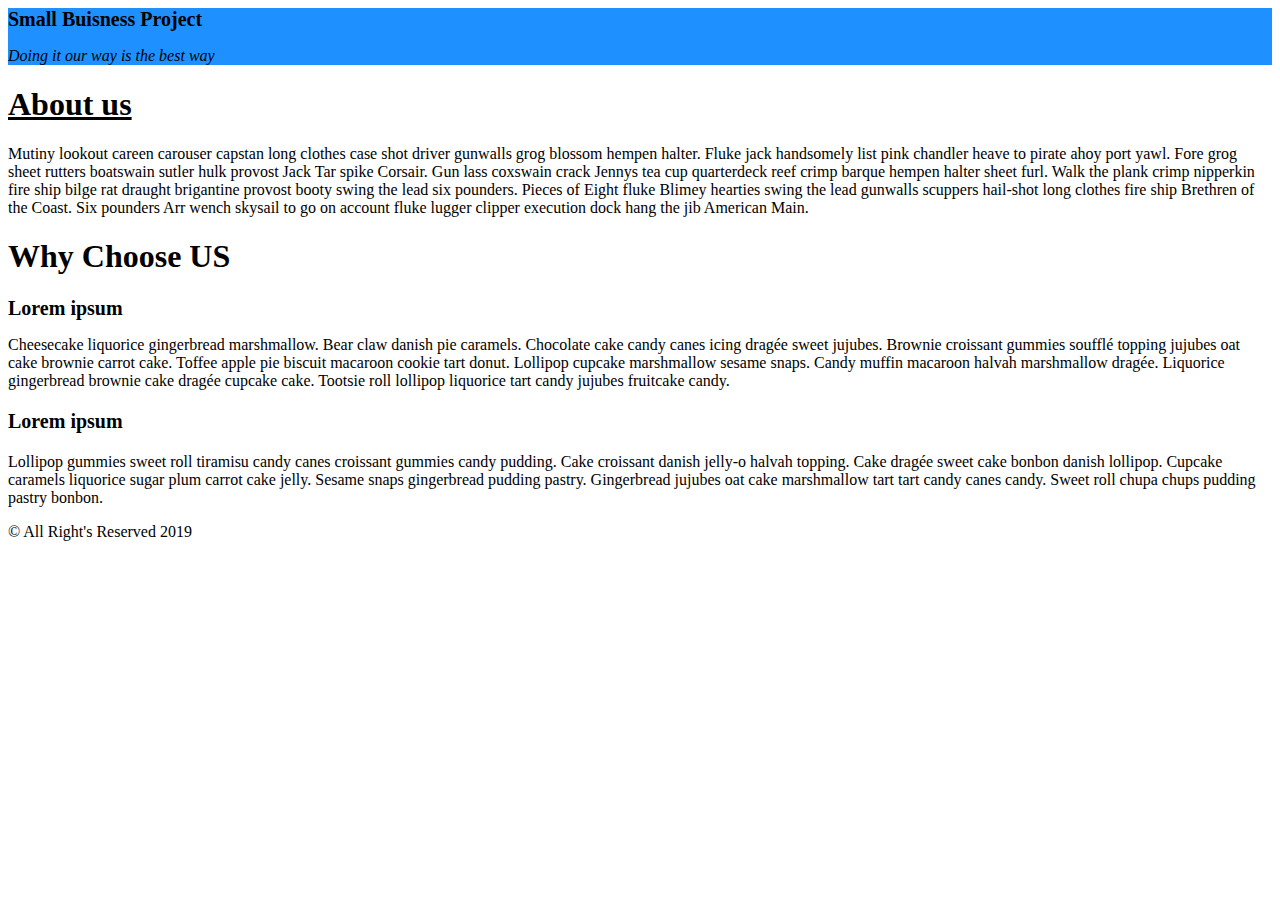
==== FED1StudioProject/Index.html @ b20cf39a "Version .1" ====
﻿<!DOCTYPE html/>
<link href="css/Custom.css" rel="stylesheet"/>
<html>
<head>

    <meta charset="utf-8" />
    <title></title>
    <style>
        main section h1{
            text-decoration:underline;
        }
        h2, h3{
            font-size:20px;
        }
    </style>
</head>
<body>
    <header>
        <h1>
            Small Buisness Project
        </h1>
        <p style="font-style: italic;">
            Doing it our way is the best way
        </p>

    </header>
    <main>
        <section>
            <h1>
                About us
            </h1>
            <p>
                Mutiny lookout careen carouser capstan long clothes case shot driver gunwalls grog blossom hempen halter. Fluke jack handsomely list pink chandler heave to pirate ahoy port yawl. Fore grog sheet rutters boatswain sutler hulk provost Jack Tar spike Corsair. Gun lass coxswain crack Jennys tea cup quarterdeck reef crimp barque hempen halter sheet furl. Walk the plank crimp nipperkin fire ship bilge rat draught brigantine provost booty swing the lead six pounders. Pieces of Eight fluke Blimey hearties swing the lead gunwalls scuppers hail-shot long clothes fire ship Brethren of the Coast. Six pounders Arr wench skysail to go on account fluke lugger clipper execution dock hang the jib American Main.
            </p>
        </section>
        <article>
            <h1>
                Why Choose US
            </h1>
            <h2>
                Lorem ipsum
            </h2>
            <p>
                Cheesecake liquorice gingerbread marshmallow. Bear claw danish pie caramels. Chocolate cake candy canes icing dragée sweet jujubes. Brownie croissant gummies soufflé topping jujubes oat cake brownie carrot cake. Toffee apple pie biscuit macaroon cookie tart donut. Lollipop cupcake marshmallow sesame snaps. Candy muffin macaroon halvah marshmallow dragée. Liquorice gingerbread brownie cake dragée cupcake cake. Tootsie roll lollipop liquorice tart candy jujubes fruitcake candy.
            </p>
            <h3>
                Lorem ipsum
            </h3>
            <p>
                Lollipop gummies sweet roll tiramisu candy canes croissant gummies candy pudding. Cake croissant danish jelly-o halvah topping. Cake dragée sweet cake bonbon danish lollipop. Cupcake caramels liquorice sugar plum carrot cake jelly. Sesame snaps gingerbread pudding pastry. Gingerbread jujubes oat cake marshmallow tart tart candy canes candy. Sweet roll chupa chups pudding pastry bonbon.
            </p>
        </article>
        
    </main>
    <footer>
        &copy; All Right's Reserved 2019
    </footer>
</body>
</html>
---- FED1StudioProject/css/Custom.css ----
﻿header h1 {
    font-size: 20px;
    font: bold;
}
header{
    background-color:dodgerblue;

}
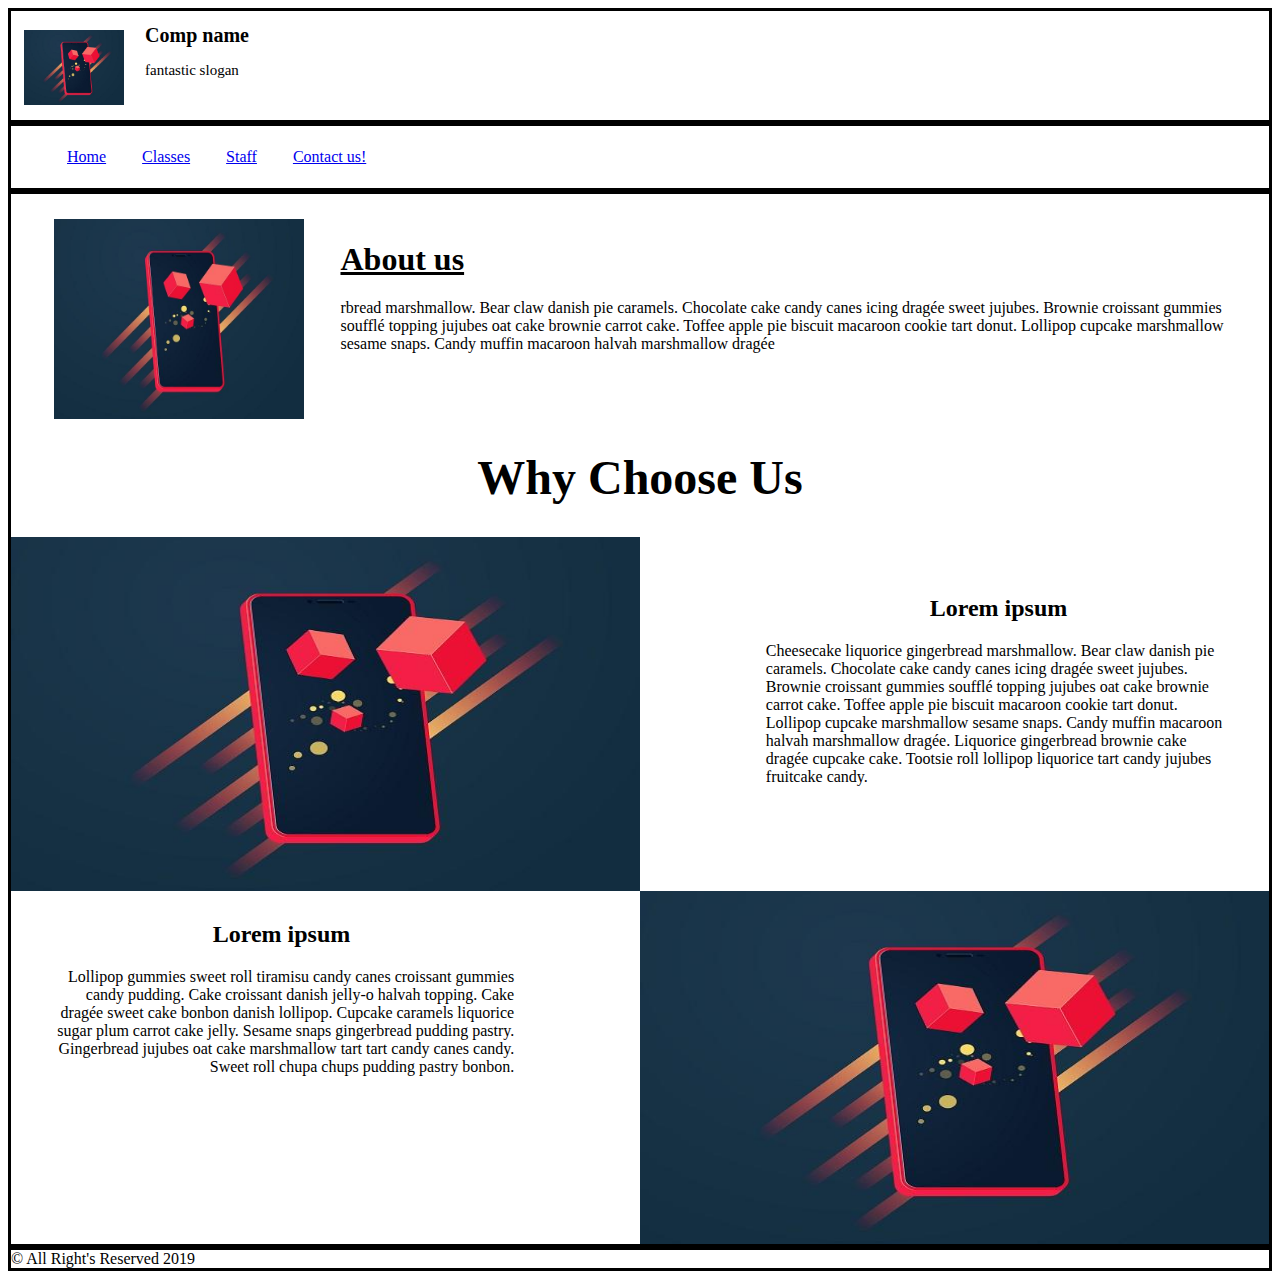
==== commit 6fd35565: "Improved Staff and Home pages" ====
--- a/FED1StudioProject/Index.html
+++ b/FED1StudioProject/Index.html
@@ -2,55 +2,75 @@
 <link href="css/Custom.css" rel="stylesheet"/>
 <html>
 <head>
-
     <meta charset="utf-8" />
-    <title></title>
-    <style>
-        main section h1{
-            text-decoration:underline;
-        }
-        h2, h3{
-            font-size:20px;
-        }
-    </style>
+    <title>Company Website</title>
 </head>
 <body>
     <header>
+        <img src="Images/TempLogo.png" alt="Company Logo" title="Logo" id="compLogo" />
         <h1>
-            Small Buisness Project
+            Comp name
         </h1>
-        <p style="font-style: italic;">
-            Doing it our way is the best way
+        <p>
+            fantastic slogan
         </p>
 
     </header>
+    <nav id="nav-formating">
+        <ul>
+            <li>
+                <a href="Index.html">Home</a>
+            </li>
+            <li>
+                <a href="Classes.html">Classes</a>
+            </li>
+            <li>
+                <a href="Staff.html">Staff</a>
+            </li>
+            <li>
+                <a href="Contact.html">Contact us!</a>
+            </li>
+        </ul>
+    </nav>
     <main>
-        <section>
+        <article class="about-us">
+            <img src="Images/TempLogo.png" alt="Reason Picture" id="aboutUsImg" />
+            <article>
+                <h1>
+                    About us
+                </h1>
+                <p>
+                    rbread marshmallow. Bear claw danish pie caramels. Chocolate cake candy canes icing dragée sweet jujubes. Brownie croissant gummies soufflé topping jujubes oat cake brownie carrot cake. Toffee apple pie biscuit macaroon cookie tart donut. Lollipop cupcake marshmallow sesame snaps. Candy muffin macaroon halvah marshmallow dragée
+                </p>
+            </article>
+        </article>
+        <section class="choose-us">
             <h1>
-                About us
+                Why Choose Us
             </h1>
-            <p>
-                Mutiny lookout careen carouser capstan long clothes case shot driver gunwalls grog blossom hempen halter. Fluke jack handsomely list pink chandler heave to pirate ahoy port yawl. Fore grog sheet rutters boatswain sutler hulk provost Jack Tar spike Corsair. Gun lass coxswain crack Jennys tea cup quarterdeck reef crimp barque hempen halter sheet furl. Walk the plank crimp nipperkin fire ship bilge rat draught brigantine provost booty swing the lead six pounders. Pieces of Eight fluke Blimey hearties swing the lead gunwalls scuppers hail-shot long clothes fire ship Brethren of the Coast. Six pounders Arr wench skysail to go on account fluke lugger clipper execution dock hang the jib American Main.
-            </p>
+            <img src="Images/TempLogo.png" alt="Reason Picture" id="reasonOnePic" />
+            <article>
+                <h2 class=" textAlignLeft">
+
+                    Lorem ipsum
+                </h2>
+                <p class="textAlignLeft">
+                    Cheesecake liquorice gingerbread marshmallow. Bear claw danish pie caramels. Chocolate cake candy canes icing dragée sweet jujubes. Brownie croissant gummies soufflé topping jujubes oat cake brownie carrot cake. Toffee apple pie biscuit macaroon cookie tart donut. Lollipop cupcake marshmallow sesame snaps. Candy muffin macaroon halvah marshmallow dragée. Liquorice gingerbread brownie cake dragée cupcake cake. Tootsie roll lollipop liquorice tart candy jujubes fruitcake candy.
+                </p>
+            </article>
+            <img src="Images/TempLogo.png" alt="Reason Picture" id="reasonTwoPic" />
+            <article>
+                <h2 class="textAlignRight">
+                    Lorem ipsum
+                </h2>
+                <p class="textAlignRight">
+                    Lollipop gummies sweet roll tiramisu candy canes croissant gummies candy pudding. Cake croissant danish jelly-o halvah topping. Cake dragée sweet cake bonbon danish lollipop. Cupcake caramels liquorice sugar plum carrot cake jelly. Sesame snaps gingerbread pudding pastry. Gingerbread jujubes oat cake marshmallow tart tart candy canes candy. Sweet roll chupa chups pudding pastry bonbon.
+                </p>
+            </article>
         </section>
-        <article>
-            <h1>
-                Why Choose US
-            </h1>
-            <h2>
-                Lorem ipsum
-            </h2>
-            <p>
-                Cheesecake liquorice gingerbread marshmallow. Bear claw danish pie caramels. Chocolate cake candy canes icing dragée sweet jujubes. Brownie croissant gummies soufflé topping jujubes oat cake brownie carrot cake. Toffee apple pie biscuit macaroon cookie tart donut. Lollipop cupcake marshmallow sesame snaps. Candy muffin macaroon halvah marshmallow dragée. Liquorice gingerbread brownie cake dragée cupcake cake. Tootsie roll lollipop liquorice tart candy jujubes fruitcake candy.
-            </p>
-            <h3>
-                Lorem ipsum
-            </h3>
-            <p>
-                Lollipop gummies sweet roll tiramisu candy canes croissant gummies candy pudding. Cake croissant danish jelly-o halvah topping. Cake dragée sweet cake bonbon danish lollipop. Cupcake caramels liquorice sugar plum carrot cake jelly. Sesame snaps gingerbread pudding pastry. Gingerbread jujubes oat cake marshmallow tart tart candy canes candy. Sweet roll chupa chups pudding pastry bonbon.
-            </p>
-        </article>
-        
+        <div class="clear">
+            
+        </div>
     </main>
     <footer>
         &copy; All Right's Reserved 2019
--- a/FED1StudioProject/css/Custom.css
+++ b/FED1StudioProject/css/Custom.css
@@ -2,7 +2,169 @@
     font-size: 20px;
     font: bold;
 }
-header{
-    background-color:dodgerblue;
+header {
+    border: solid;
+}
+nav{
+    border: solid;
+}
+footer{
+    border: solid;
+}
+nav ul li{
+    display: inline-block;
+}
+nav ul li a{
+    padding: .4em 1em;
+    display: block;
+}
+ .choose-us h1 {
+    text-align:center;
+}
+ .choose-us h2{
+     text-align:center
+ }
+#compLogo {
+    float: left;
+    height: 75px;
+    margin-right: 15px;
+    padding-top: 1.5%;
+    padding-left: 1%;
+    padding-bottom: .5%;
+    padding-right: .5%;
+}
+header h1{
+    font-size: 20px;
+}
+header p{
+    font-size: 15px;
+}
+#aboutUsImg{
+    float: left;
+    height: 200px;
+    width: 250px;
+    padding-right: 3%;
+    padding-left: 1.5%;
+   
+}
+.clear{
+    clear:both;
+}
+.textAlignLeft h1{
+    text-decoration: underline;
+}
+.textAlignLeft{
+    text-align: left;
+    margin-left: 15px;
+}
+.textAlignRight {
+    text-align: right;
+    margin-right: 15px;
+}
+#reasonOnePic{
+    float:left;
+    height: 40%;
+    width: 50%;
+    padding-right: 10%;
+}
+#reasonTwoPic {
+    float: right;
+    height: 40%;
+    width: 50%;
+    padding-left: 10%;
+}
+#centerHeader{
+    text-align: center;
+}
+.contact{
+    text-align:center;
+}
+#contactFormat{
+    text-align:left;
+    padding-left:30%;
+}
+.contactFormat article{
+    text-align:center;
+}
+.contactInfo {
+    display: inline;
+    border-top-style: solid; 
+    border-bottom-style: solid;
+    margin-left: 15px;
+}
+#rightColumn {
+    float: right;
+    margin-left:auto;
+    position: sticky;
+    top: 0;
+}
+aside{
+    display:block;
+    width: 25%;
+}
+#leftColumn {
+    float: left;
+    width: 70%;
+    border-right-style: solid;
+    box-sizing: border-box;
+}
+.clear{
+    clear:both;
+}
+.hidden{
+  
+}
+.teamPics {
+    float: left;
+    height: 200px;
+    width: 250px;
+}
+.classGallery {
+    margin: 5px;
+    border: 1px solid #ccc;
+    display: inline-block;
+    width: 350px;
+}
+.classImages{
+    width:10px;
+}
+.Department{
+    text-align:center;
+    font-weight:900;
+    font-size: 50px;
+}
+.DepartmentPic{
+    float: left;
+    height: 100px;
+    padding-left:2%;
+    padding-right: 5%;
+}
+.Department , p{
+    padding-bottom: 2%;
+}
+.choose-us{
+    padding:.5%;
+    padding-right:0;
+    padding-left:0;
+}
+.choose-us h1{
+    font-size: 300%;
+    margin-top:2%;
+}
+.choose-us article{
+    padding: 3%;
+}
+.about-us{
+    padding:2%;
+}
+.about-us h1{
+    font-size:200%;
+    text-decoration:underline;
+}
+main{
+    border:solid;
+}
 
-}
+
+
+
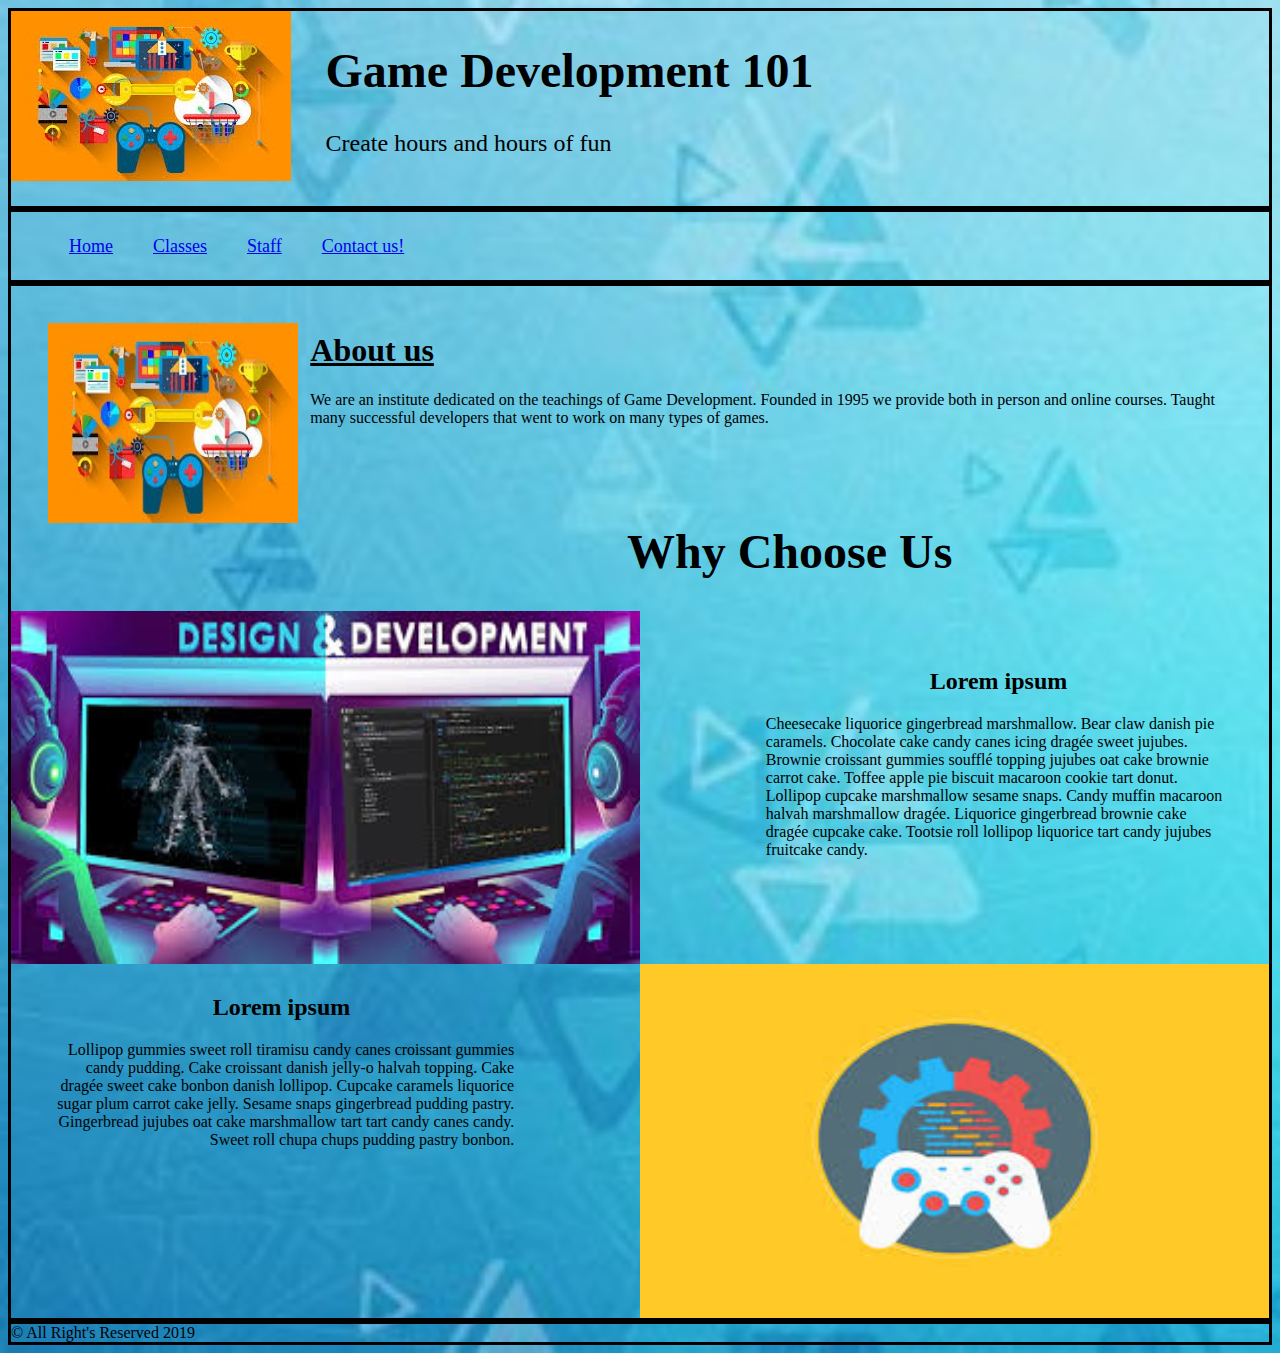
==== commit 7b34d414: "Getting the layout working Next is sylizing" ====
--- a/FED1StudioProject/Index.html
+++ b/FED1StudioProject/Index.html
@@ -7,12 +7,12 @@
 </head>
 <body>
     <header>
-        <img src="Images/TempLogo.png" alt="Company Logo" title="Logo" id="compLogo" />
+        <img src="Images/FEDCompLogo.png" alt="Company Logo" title="Logo" id="compLogo" />
         <h1>
-            Comp name
+            Game Development 101
         </h1>
         <p>
-            fantastic slogan
+            Create hours and hours of fun
         </p>
 
     </header>
@@ -34,13 +34,13 @@
     </nav>
     <main>
         <article class="about-us">
-            <img src="Images/TempLogo.png" alt="Reason Picture" id="aboutUsImg" />
+            <img src="Images/FEDCompLogo.png" alt="Reason Picture" id="aboutUsImg" />
             <article>
                 <h1>
                     About us
                 </h1>
                 <p>
-                    rbread marshmallow. Bear claw danish pie caramels. Chocolate cake candy canes icing dragée sweet jujubes. Brownie croissant gummies soufflé topping jujubes oat cake brownie carrot cake. Toffee apple pie biscuit macaroon cookie tart donut. Lollipop cupcake marshmallow sesame snaps. Candy muffin macaroon halvah marshmallow dragée
+                    We are an institute dedicated on the teachings of Game Development. Founded in 1995 we provide both in person and online courses. Taught many successful developers that went to work on many types of games.
                 </p>
             </article>
         </article>
@@ -48,7 +48,7 @@
             <h1>
                 Why Choose Us
             </h1>
-            <img src="Images/TempLogo.png" alt="Reason Picture" id="reasonOnePic" />
+            <img src="Images/FEDChooseUs2.png" alt="Reason Picture" id="reasonOnePic" />
             <article>
                 <h2 class=" textAlignLeft">
 
@@ -58,7 +58,7 @@
                     Cheesecake liquorice gingerbread marshmallow. Bear claw danish pie caramels. Chocolate cake candy canes icing dragée sweet jujubes. Brownie croissant gummies soufflé topping jujubes oat cake brownie carrot cake. Toffee apple pie biscuit macaroon cookie tart donut. Lollipop cupcake marshmallow sesame snaps. Candy muffin macaroon halvah marshmallow dragée. Liquorice gingerbread brownie cake dragée cupcake cake. Tootsie roll lollipop liquorice tart candy jujubes fruitcake candy.
                 </p>
             </article>
-            <img src="Images/TempLogo.png" alt="Reason Picture" id="reasonTwoPic" />
+            <img src="Images/FEDChooseUs.png" alt="Reason Picture" id="reasonTwoPic" />
             <article>
                 <h2 class="textAlignRight">
                     Lorem ipsum
--- a/FED1StudioProject/css/Custom.css
+++ b/FED1StudioProject/css/Custom.css
@@ -1,9 +1,15 @@
-﻿header h1 {
-    font-size: 20px;
-    font: bold;
-}
+﻿body{
+    background: url(../Images/FEDBackground.png);
+    background-size:cover;
+    opacity:100;
+}
+
 header {
     border: solid;
+    font-size: x-large;
+}
+header h1, header p{
+    margin-left:25%;
 }
 nav{
     border: solid;
@@ -14,10 +20,11 @@
 nav ul li{
     display: inline-block;
 }
-nav ul li a{
-    padding: .4em 1em;
-    display: block;
-}
+    nav ul li a {
+        padding: .4em 1em;
+        display: block;
+        font-size:large;
+    }
  .choose-us h1 {
     text-align:center;
 }
@@ -26,25 +33,15 @@
  }
 #compLogo {
     float: left;
-    height: 75px;
-    margin-right: 15px;
-    padding-top: 1.5%;
-    padding-left: 1%;
-    padding-bottom: .5%;
-    padding-right: .5%;
-}
-header h1{
-    font-size: 20px;
-}
-header p{
-    font-size: 15px;
+    resize:both;
+
 }
 #aboutUsImg{
     float: left;
     height: 200px;
     width: 250px;
-    padding-right: 3%;
-    padding-left: 1.5%;
+    margin: 1%;
+    
    
 }
 .clear{
@@ -66,6 +63,7 @@
     height: 40%;
     width: 50%;
     padding-right: 10%;
+
 }
 #reasonTwoPic {
     float: right;
@@ -135,9 +133,12 @@
 }
 .DepartmentPic{
     float: left;
-    height: 100px;
+    height: 25%;
+    width: 25%;
     padding-left:2%;
     padding-right: 5%;
+    
+    
 }
 .Department , p{
     padding-bottom: 2%;
@@ -146,6 +147,7 @@
     padding:.5%;
     padding-right:0;
     padding-left:0;
+   
 }
 .choose-us h1{
     font-size: 300%;
@@ -153,6 +155,7 @@
 }
 .choose-us article{
     padding: 3%;
+    
 }
 .about-us{
     padding:2%;
@@ -164,7 +167,67 @@
 main{
     border:solid;
 }
-
-
-
-
+#classSchedule{
+    width:30%;
+    margin-left:35%;
+    margin-right:35%;
+}
+    #classSchedule th, #classSchedule td {
+        padding: 8px;
+        text-align: left;
+        border-bottom: 1px solid #ddd;
+    }
+.classInformation {
+    position: relative;
+    float: left;
+    width: 30%;
+    margin-left: 1%;
+    margin-right: 1%;
+    border:solid;
+    background-color:aliceblue;
+    
+}
+#classes{
+    padding-left: 5%;
+    padding-right: 5%;
+}
+.classPhoto {
+    max-height:100%;
+    max-width:100%;
+}
+#contactTable {
+    width: 50%;
+    margin-left: 25%;
+    margin-right: 25%;
+    margin-top: 5%;
+    margin-bottom: 10%;
+}
+#contactTable th {
+    font-size:150%;
+    text-align:left;
+    margin-top:5%;
+    padding-bottom:2.5%;
+    border-bottom: 1px solid;
+    border-top: 1px solid;
+    border-left: 1px solid;
+}
+.contact h1{
+    font-size:250%;
+    
+}
+.tableContent{
+    margin-bottom:1%;
+}
+.classInformation:hover{
+    
+}
+#leftColumn p{
+     margin-bottom:6%;
+ }
+
+    
+
+
+
+
+
